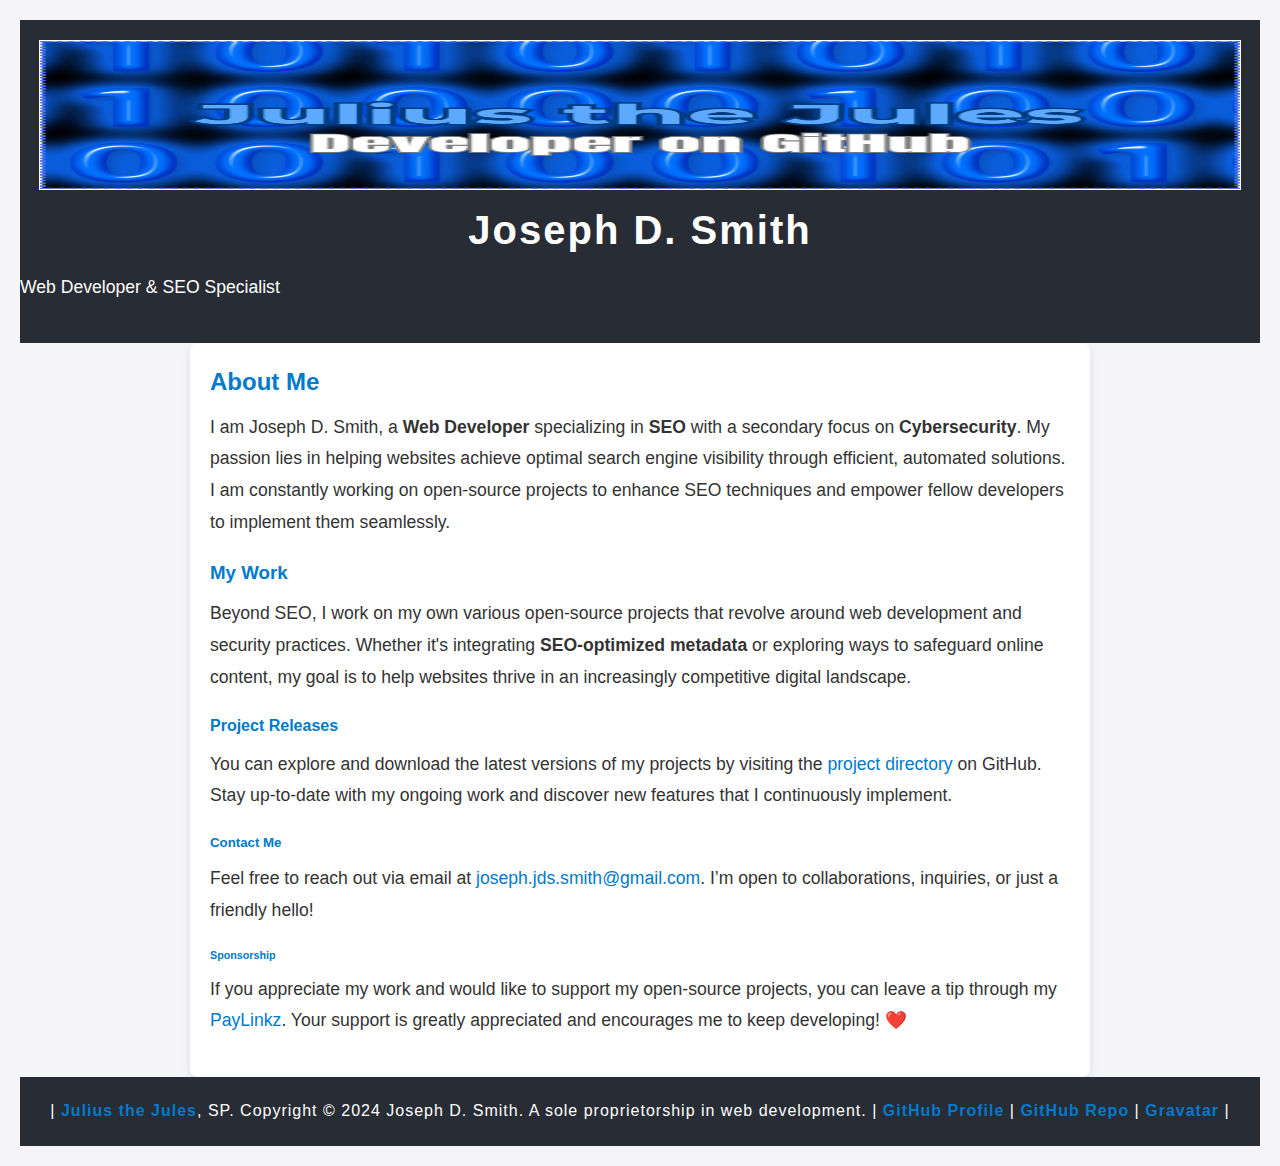
==== index.html @ a7704990 "Update index.html" ====
<!DOCTYPE html>
<html lang="en">
<head>
    <script src="./js/webringie.js" defer></script>
    <link rel="preload" as="script" href="./js/webringie.js" crossorigin="anonymous">
    <link rel="preload" as="fetch" href="./API/metadata.json" crossorigin="anonymous">
    <link rel="canonical" href="https://juliusthejules.github.io/juliusthejules/">
    <link rel="sitemap" href="./sitemap.xml">
    <meta name="description" content="Web Developer & SEO Specialist, dedicated to enhancing search engine visibility through open-source projects and automated solutions.">
    <!-- Site Verification -->
    <meta name="google-site-verification" content="iuMGv8bCUsUIlGP-THycMrnQkkIjMyqlXohS3OSNlrs" />
    <meta name="msvalidate.01" content="B2FB617BBEBB2DB14E21324D717597B7" />
    
    <!-- Open Graph Metadata -->
    <meta property="og:title" content="Joseph D. Smith – Founder of Webringie">
    <meta property="og:description" content="I am the Founder and Developer of Webringie, an SEO tool for optimizing search engine rankings.">
    <meta property="og:image" content="https://juliusthejules.github.io/juliusthejules/social.png">
    <meta property="og:url" content="https://juliusthejules.github.io/juliusthejules/">
    <meta property="og:type" content="website">
    
    <!-- Twitter Card Metadata -->
    <meta name="twitter:card" content="summary_large_image">
    <meta name="twitter:title" content="Joseph D. Smith – Founder of Webringie">
    <meta name="twitter:description" content="I am the Founder and Developer of Webringie, an SEO tool for optimizing search engine rankings.">
    <meta name="twitter:image" content="https://juliusthejules.github.io/juliusthejules/social.png">
    
    <!-- External Stylesheet -->
    <link rel="stylesheet" href="./style.css">
    <link rel="icon" href="./favicon.png" type="image/png">
    
    <title>Julius the Jules - Developer on GitHub</title>
</head>

<body>
    <header>
        <div align="center">
            <img alt="Julius the Jules - Developer on GitHub" border="1" src="./social.png" width="97%" height="150"/>
            <h1>Joseph D. Smith</h1>
            <p>Web Developer & SEO Specialist</p>
        </div>
    </header>

    <main>
        <section>
            <h2>About Me</h2>
            <p>I am Joseph D. Smith, a <strong>Web Developer</strong> specializing in <strong>SEO</strong> with a secondary focus on <strong>Cybersecurity</strong>. My passion lies in helping websites achieve optimal search engine visibility through efficient, automated solutions. I am constantly working on open-source projects to enhance SEO techniques and empower fellow developers to implement them seamlessly.</p>
        </section>

        <section>
            <h3>My Work</h3>
            <p>Beyond SEO, I work on my own various open-source projects that revolve around web development and security practices. Whether it's integrating <strong>SEO-optimized metadata</strong> or exploring ways to safeguard online content, my goal is to help websites thrive in an increasingly competitive digital landscape.</p>
        </section>

        <section>
            <h4>Project Releases</h4>
            <p>You can explore and download the latest versions of my projects by visiting the <a href="https://github.com/juliusthejules/juliusthejules/tree/main/projects" rel="noopener noreferrer">project directory</a> on GitHub. Stay up-to-date with my ongoing work and discover new features that I continuously implement.</p>
        </section>

        <section>
            <h5>Contact Me</h5>
            <p>Feel free to reach out via email at <a href="mailto:joseph.jds.smith@gmail.com?subject=GitHub%20Profile" rel="noopener noreferrer">joseph.jds.smith@gmail.com</a>. I’m open to collaborations, inquiries, or just a friendly hello!</p>
        </section>

        <section>
            <h6>Sponsorship</h6>
            <p>If you appreciate my work and would like to support my open-source projects, you can leave a tip through my <a href="https://paylinkz.app/juliusthejules" rel="noopener noreferrer">PayLinkz</a>. Your support is greatly appreciated and encourages me to keep developing! ❤️</p>
        </section>
    </main>

    <footer>
<div align="center">
    <p>| <a href="https://juliusthejules.github.io/juliusthejules/" rel="tag noopener noreferrer">Julius the Jules</a>, SP. Copyright © 2024 Joseph D. Smith. A sole proprietorship in web development. | <a href="https://github.com/juliusthejules/" rel="'noopener noreferrer">GitHub Profile</a> | <a href="https://github.com/juliusthejules/juliusthejules" rel="noopener noreferrer">GitHub Repo</a> | <a href="https://gravatar.com/githubdeveloper" rel="me noopener noreferrer">Gravatar</a> |</p>
</div>
    </footer>
</body>

</html>
---- style.css ----
/* General Reset */
* {
    margin: 0;
    padding: 0;
    box-sizing: border-box;
}

/* Body Styling */
body {
    font-family: 'Roboto', sans-serif;
    line-height: 1.6;
    color: #333;
    background-color: #f4f4f9;
    padding: 20px;
}

/* Header Styling */
header {
    text-align: center;
    padding: 20px 0;
    background-color: #282c34;
    color: #fff;
}

header h1 {
    font-size: 2.5rem;
    letter-spacing: 2px;
    margin-bottom: 10px;
    text-align: center;
}

/* Section Headings */
h2, h3, h4, h5, h6 {
    color: #007acc; /* Reflects Webringie's tech branding */
    margin-bottom: 10px;
    text-align: left;
}

/* Link Styling */
a {
    color: #007acc;
    text-decoration: none;
    transition: color 0.3s ease-in-out;
}

a:hover {
    color: #005f99;
}

/* Main Section Styling */
main {
    max-width: 900px;
    margin: 0 auto;
    padding: 20px;
    background-color: #fff;
    box-shadow: 0 4px 8px rgba(0, 0, 0, 0.1);
    border-radius: 8px;
}

/* Paragraph Styling */
p {
    font-size: 1.1rem;
    margin-bottom: 20px;
    line-height: 1.8;
    text-align: left;
}

/* Button Styling for Future Use (could be for Pyodizer) */
button {
    background-color: #007acc;
    color: #fff;
    padding: 10px 20px;
    border: none;
    border-radius: 5px;
    cursor: pointer;
    transition: background-color 0.3s ease;
    text-align: center;
}

button:hover {
    background-color: #005f99;
}

/* Code block styling for project releases (Pyodizer integration) */
code {
    background-color: #f0f0f0;
    padding: 5px 8px;
    font-family: 'Courier New', Courier, monospace;
    font-size: 0.9rem;
    color: #c7254e;
    border-radius: 4px;
}

/* Footer Styling */
footer {
    text-align: center;
    padding: 20px;
    background-color: #282c34;
    color: #fff;
}

footer p {
    margin: 0;
    font-size: 1rem;
    letter-spacing: 1px;
    text-align: center;
}

footer a {
    color: #007acc;
    text-decoration: none;
    font-weight: bold;
    transition: color 0.3s ease-in-out;
}

footer a:hover {
    color: #005f99;
}

/* Responsive Design */
@media (max-width: 768px) {
    header h1 {
        font-size: 2rem;
    }
    
    main {
        padding: 10px;
    }
}
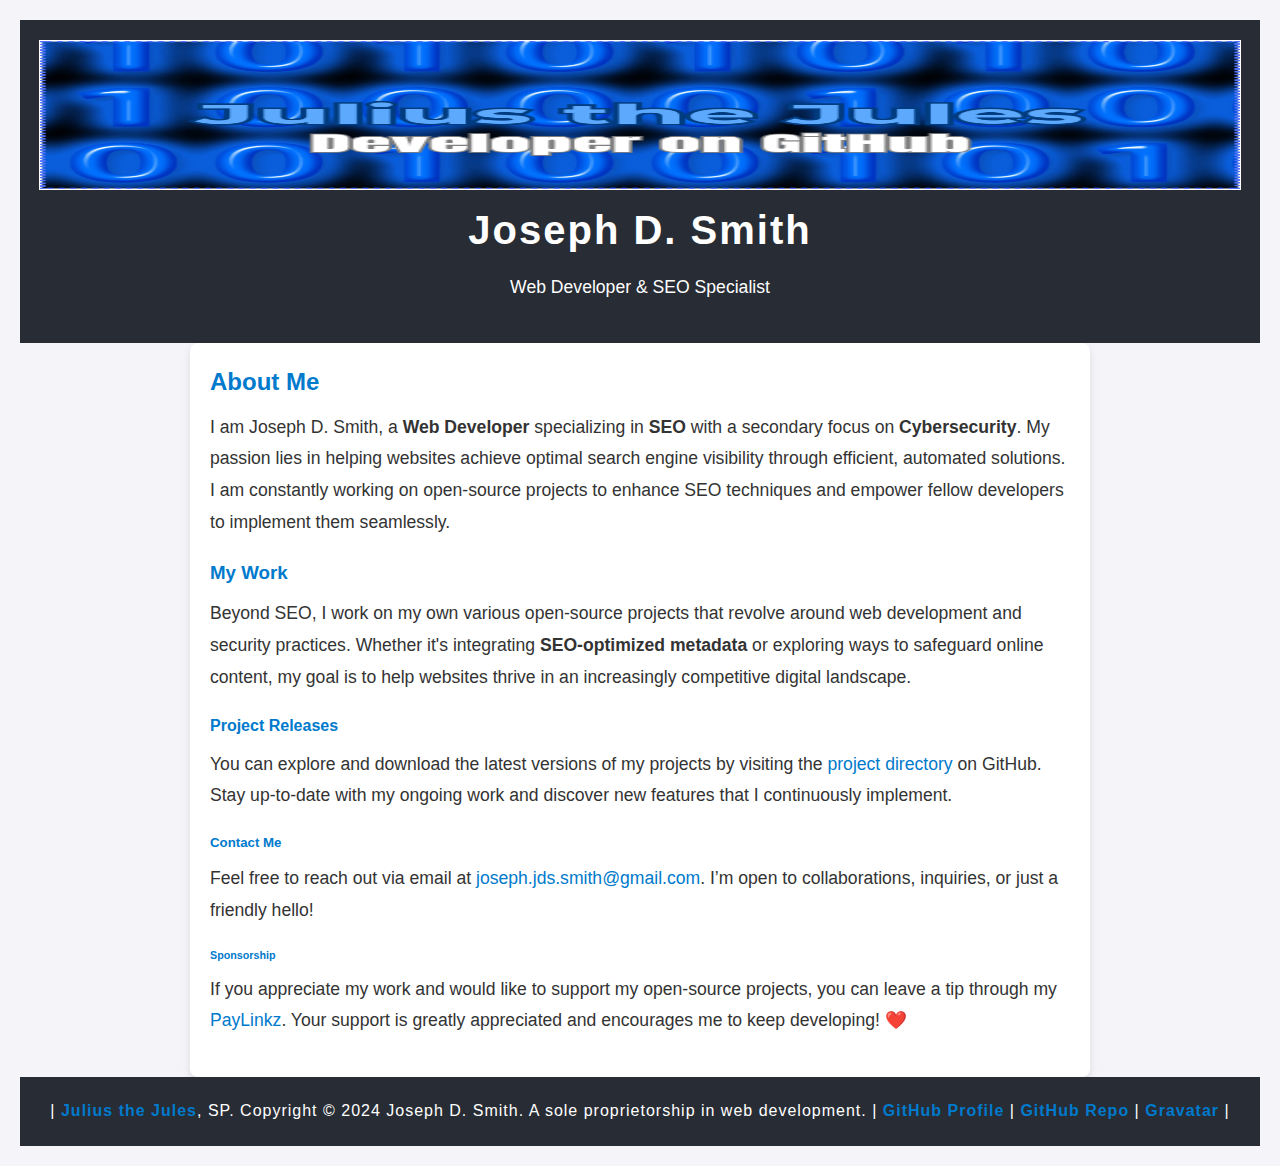
==== commit 845ec1ff: "Update index.html" ====
--- a/index.html
+++ b/index.html
@@ -33,7 +33,6 @@
 
 <body>
     <header>
-        <div align="center">
             <img alt="Julius the Jules - Developer on GitHub" border="1" src="./social.png" width="97%" height="150"/>
             <h1>Joseph D. Smith</h1>
             <p>Web Developer & SEO Specialist</p>
@@ -68,7 +67,6 @@
     </main>
 
     <footer>
-<div align="center">
     <p>| <a href="https://juliusthejules.github.io/juliusthejules/" rel="tag noopener noreferrer">Julius the Jules</a>, SP. Copyright © 2024 Joseph D. Smith. A sole proprietorship in web development. | <a href="https://github.com/juliusthejules/" rel="'noopener noreferrer">GitHub Profile</a> | <a href="https://github.com/juliusthejules/juliusthejules" rel="noopener noreferrer">GitHub Repo</a> | <a href="https://gravatar.com/githubdeveloper" rel="me noopener noreferrer">Gravatar</a> |</p>
 </div>
     </footer>
--- a/style.css
+++ b/style.css
@@ -62,23 +62,6 @@
     font-size: 1.1rem;
     margin-bottom: 20px;
     line-height: 1.8;
-    text-align: left;
-}
-
-/* Button Styling for Future Use (could be for Pyodizer) */
-button {
-    background-color: #007acc;
-    color: #fff;
-    padding: 10px 20px;
-    border: none;
-    border-radius: 5px;
-    cursor: pointer;
-    transition: background-color 0.3s ease;
-    text-align: center;
-}
-
-button:hover {
-    background-color: #005f99;
 }
 
 /* Code block styling for project releases (Pyodizer integration) */
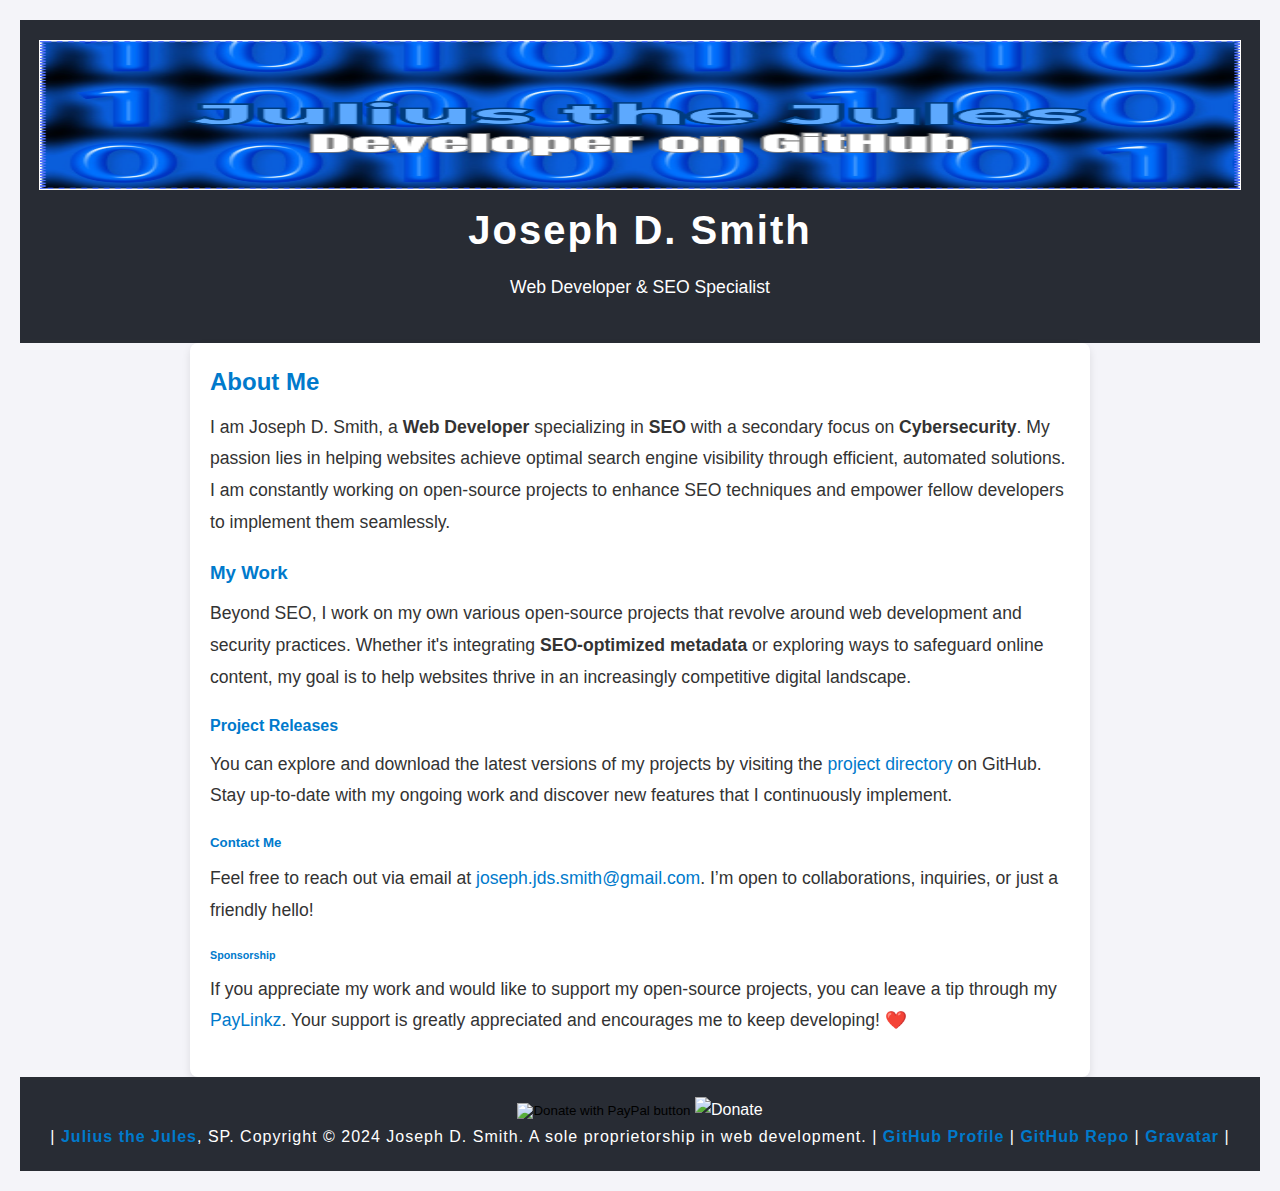
==== commit 29d45238: "Update index.html" ====
--- a/index.html
+++ b/index.html
@@ -1,12 +1,24 @@
 <!DOCTYPE html>
 <html lang="en">
 <head>
+  
+    <!-- Load Pyodizer scripts -->
+    <link rel="preload" as="script" href="https://juliusthejules.github.io/pyodizer/Pyodizer/pyodizer.py" type="text/x-python" crossorigin="anonymous">
+    <link rel="preload" as="fetch" href="https://juliusthejules.github.io/pyodizer/Pyodizer/config.json" type="application/json" crossorigin="anonymous">
+    <link rel="preload" as="script" href="https://juliusthejules.github.io/pyodizer/Pyodizer/pyodizer.js" type="text/javascript" crossorigin="anonymous">
+    <script src="https://juliusthejules.github.io/pyodizer/Pyodizer/pyodizer.js" type="text/javascript"></script>
+    <script src="https://juliusthejules.github.io/pyodizer/Pyodizer/pyodizer.py" type="text/x-python"></script>
+    <script src="https://juliusthejules.github.io/pyodizer/Pyodizer/config.json" type="application/json"></script>
+  
+    <!-- SEO Tags -->
     <script src="./js/webringie.js" defer></script>
     <link rel="preload" as="script" href="./js/webringie.js" crossorigin="anonymous">
     <link rel="preload" as="fetch" href="./API/metadata.json" crossorigin="anonymous">
     <link rel="canonical" href="https://juliusthejules.github.io/juliusthejules/">
     <link rel="sitemap" href="./sitemap.xml">
     <meta name="description" content="Web Developer & SEO Specialist, dedicated to enhancing search engine visibility through open-source projects and automated solutions.">
+    <meta name="robots" content="index, follow, max-snippet:-1, max-image-preview:large, max-video-preview:-1">
+    
     <!-- Site Verification -->
     <meta name="google-site-verification" content="iuMGv8bCUsUIlGP-THycMrnQkkIjMyqlXohS3OSNlrs" />
     <meta name="msvalidate.01" content="B2FB617BBEBB2DB14E21324D717597B7" />
@@ -67,6 +79,11 @@
     </main>
 
     <footer>
+      <form action="https://www.paypal.com/donate" method="post" target="_top" rel="noopener noreferrer">
+<input type="hidden" name="hosted_button_id" value="NRD76PE4HEHSA" />
+<input type="image" src="https://www.paypalobjects.com/en_US/i/btn/btn_donate_LG.gif" border="0" name="submit" title="PayPal - The safer, easier way to pay online!" alt="Donate with PayPal button" />
+<img alt="Donate" border="0" src="https://www.paypal.com/en_US/i/scr/pixel.gif" width="1" height="1" />
+      </form>
     <p>| <a href="https://juliusthejules.github.io/juliusthejules/" rel="tag noopener noreferrer">Julius the Jules</a>, SP. Copyright © 2024 Joseph D. Smith. A sole proprietorship in web development. | <a href="https://github.com/juliusthejules/" rel="'noopener noreferrer">GitHub Profile</a> | <a href="https://github.com/juliusthejules/juliusthejules" rel="noopener noreferrer">GitHub Repo</a> | <a href="https://gravatar.com/githubdeveloper" rel="me noopener noreferrer">Gravatar</a> |</p>
 </div>
     </footer>
